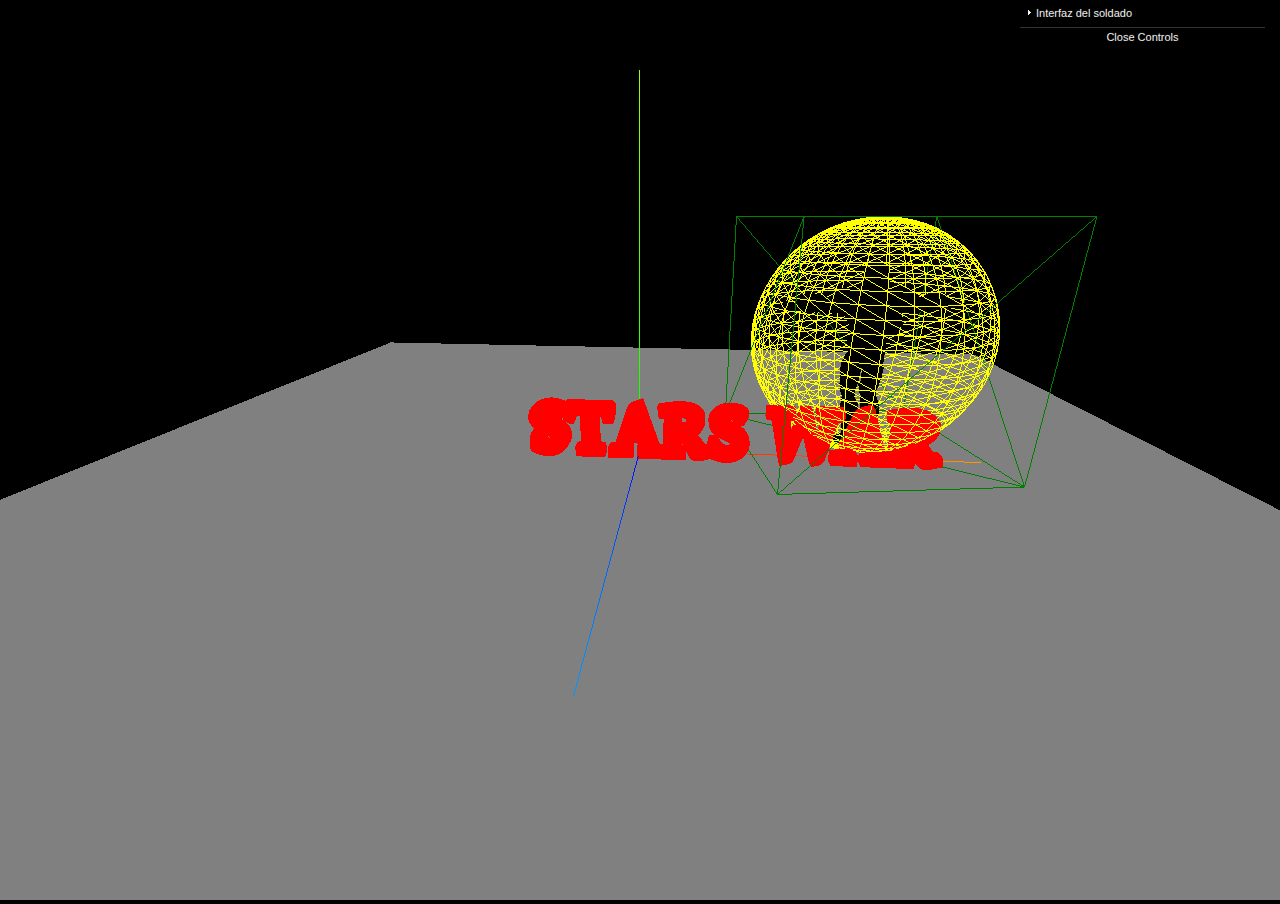
==== s1.html @ cbc1655f "P2" ====
<!doctype html>
<!-- 
    Ejemplo de carga de una aplicacion en Three.js
    rvivo@upv.es 2021
-->
<html lang="es">
	<head>
		<meta charset='utf-8'>
		<title>Threejs App</title>
		<style>
			body {
				background-color: #000;
				margin: 0px;
				overflow: hidden;
			}
		</style>
	</head>
	<body>
		<!-- Contenedor del app -->
		<div id="container"></div>

		<!-- Scripts de biblioteca -->
		<script src="lib/dat.gui.min.js"></script>
		<script src="lib/three.min_r96.js"></script>
		<script src="lib/OrbitControls.js"></script>

        <!-- Mi script --> 
		<script src="threejs/animacion.js"></script>

	</body>
</html>
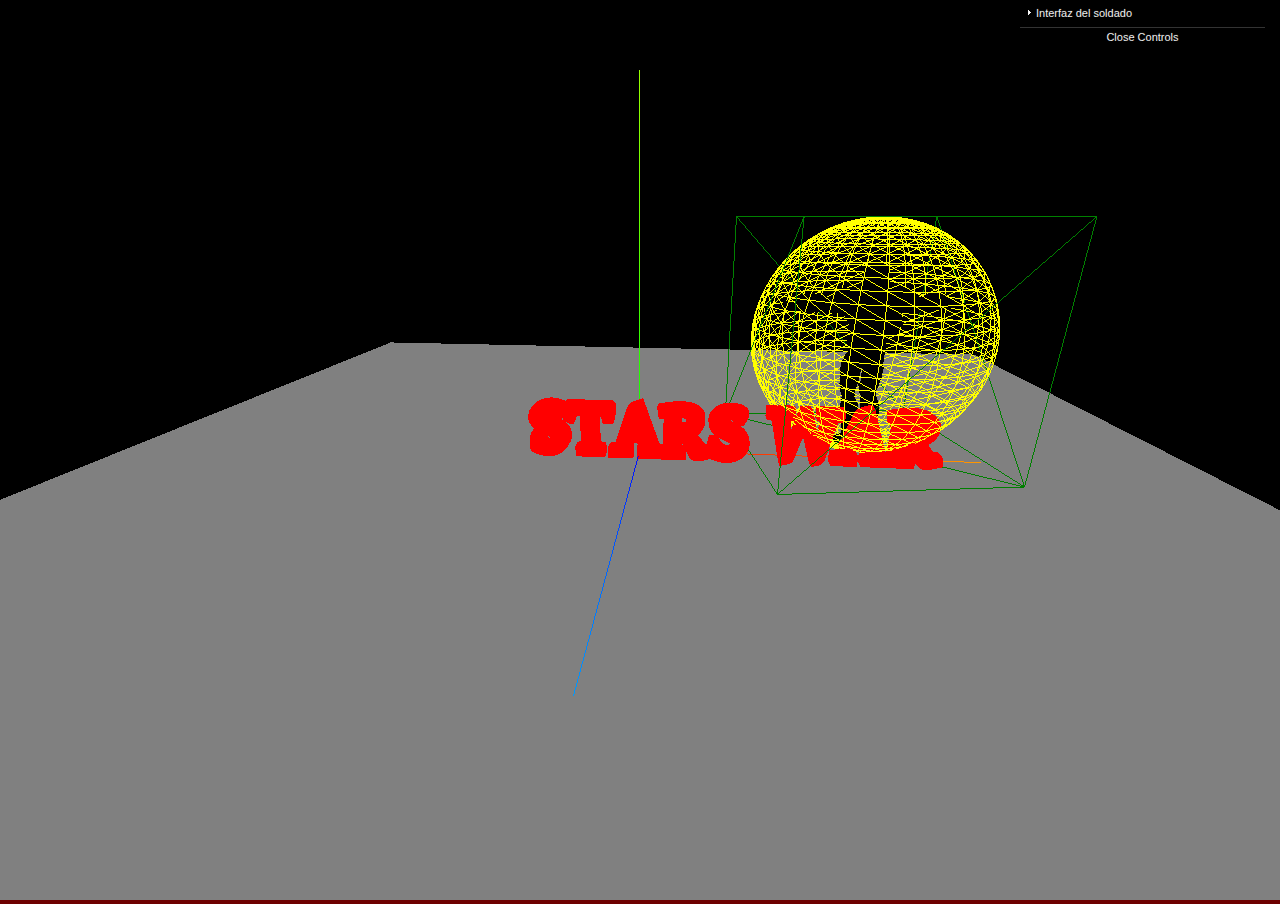
==== commit a70b107d: "a" ====
--- a/s1.html
+++ b/s1.html
@@ -9,7 +9,7 @@
 		<title>Threejs App</title>
 		<style>
 			body {
-				background-color: #000;
+				background-color: rgb(110, 0, 0);
 				margin: 0px;
 				overflow: hidden;
 			}
